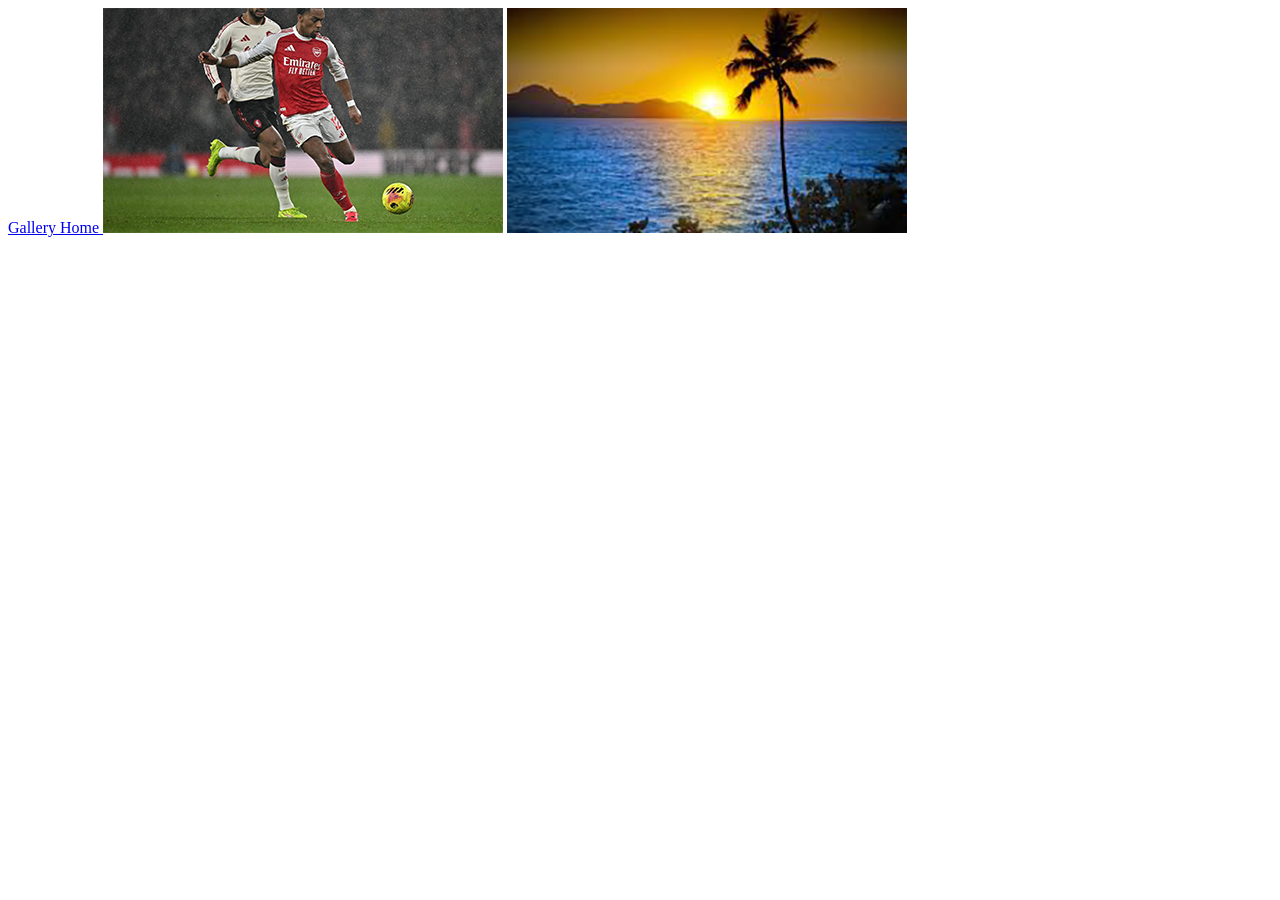
==== Gallery.html @ 50edd3f0 "Added a gallery page" ====
<!DOCTYPE html>
<html lang=en> 
<head>
  <title>My cool page</title>
  <link href="styles.css" rel="stylesheet">
</head>
<body>

    <a href="gallery.html"> Gallery </a>
    <a href="index.html"> Home </a>
    
  

    <img src="timber2.jpg" alt="football">
    <img src="fiji2.jpg" alt="fiji">
</html>
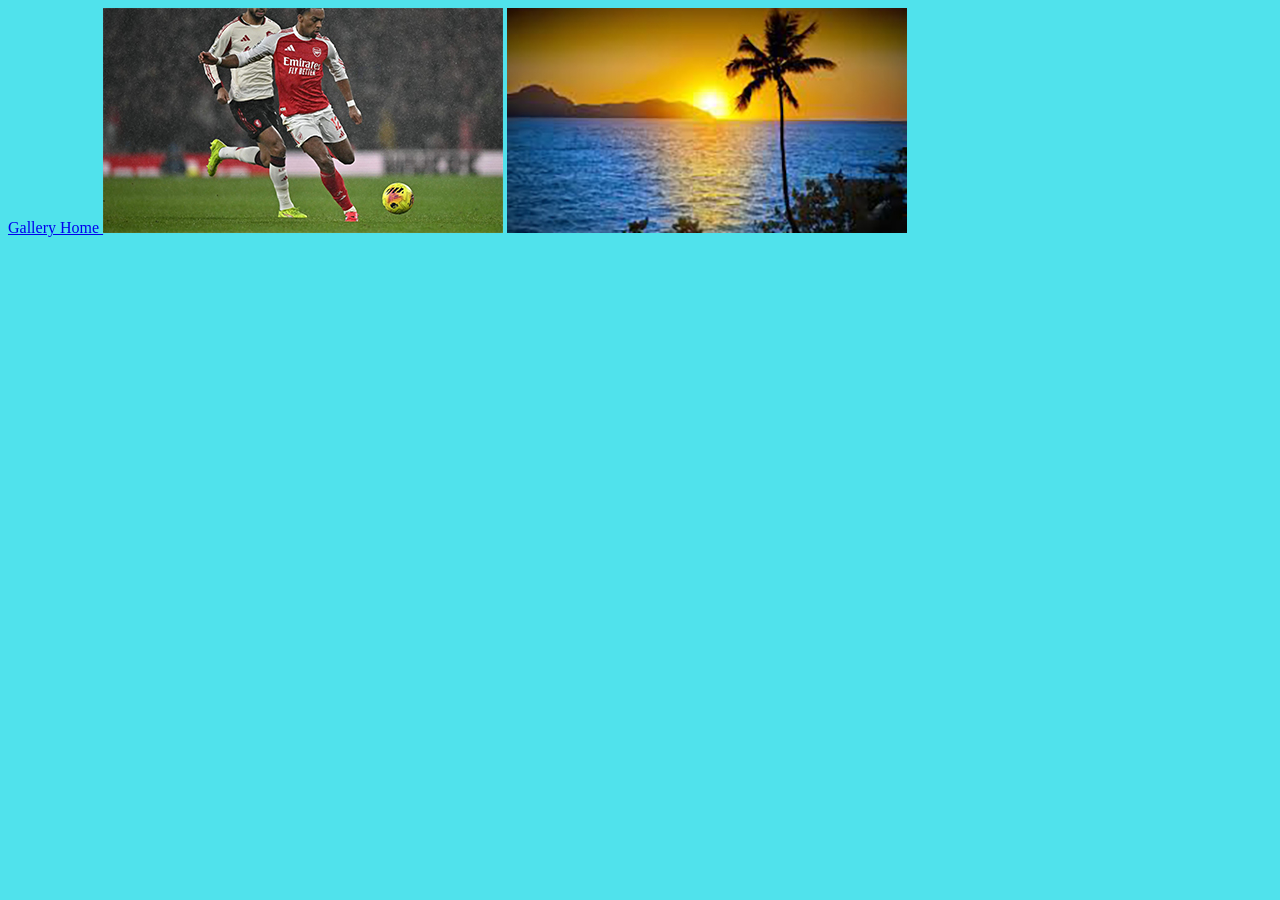
==== commit c8d59837: "helloo" ====
--- a/Gallery.html
+++ b/Gallery.html
@@ -3,6 +3,7 @@
 <head>
   <title>My cool page</title>
   <link href="styles.css" rel="stylesheet">
+  <link rel="stylesheet" href="style.css">
 </head>
 <body>
 
--- a/style.css
+++ b/style.css
@@ -0,0 +1,6 @@
+html, body {
+    background-color: rgb(80, 226, 236);
+  }
+  h1 {
+    background-color: rgb(222, 231, 208);
+  }
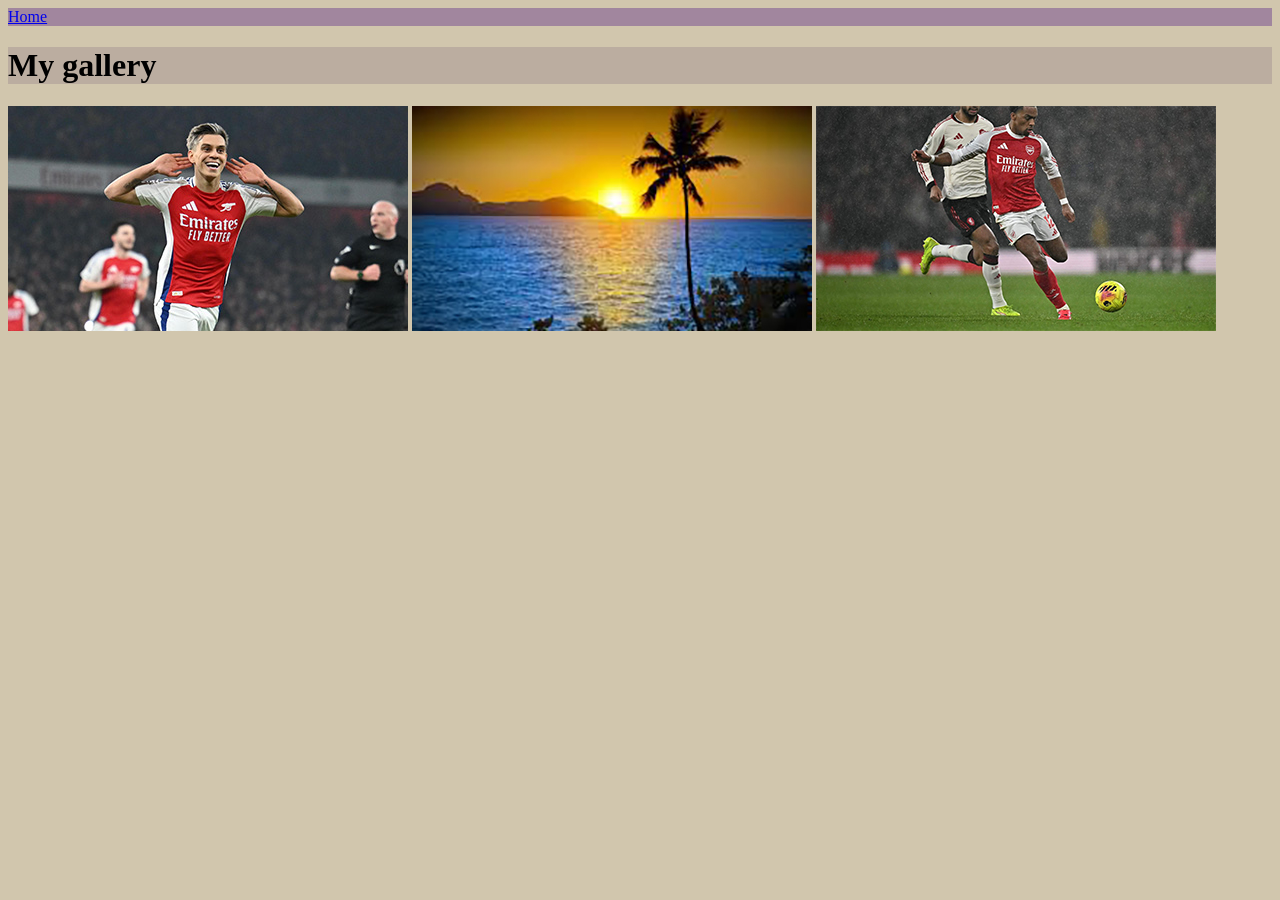
==== commit e31ef9a1: "Added more css and an image" ====
--- a/Gallery.html
+++ b/Gallery.html
@@ -7,11 +7,18 @@
 </head>
 <body>
 
-    <a href="gallery.html"> Gallery </a>
+  <nav>
     <a href="index.html"> Home </a>
-    
+  </nav>  
   
+  <h1>My gallery</h1>
 
+  
+  
+<main>
+  <img src="trossard3.jpg" alt="arsenal">
+  <img src="fiji2.jpg" alt="fiji">
     <img src="timber2.jpg" alt="football">
-    <img src="fiji2.jpg" alt="fiji">
+   
+  </main>
 </html>
--- a/style.css
+++ b/style.css
@@ -1,6 +1,14 @@
 html, body {
-    background-color: rgb(80, 226, 236);
+    background-color: #D1C6AD;
   }
   h1 {
-    background-color: rgb(222, 231, 208);
+    background-color: #BBADA0;
+  }
+
+  h2 {
+    background-color: #BBADA0;
+  }
+
+  nav {
+    background-color: #A1869E;
   }
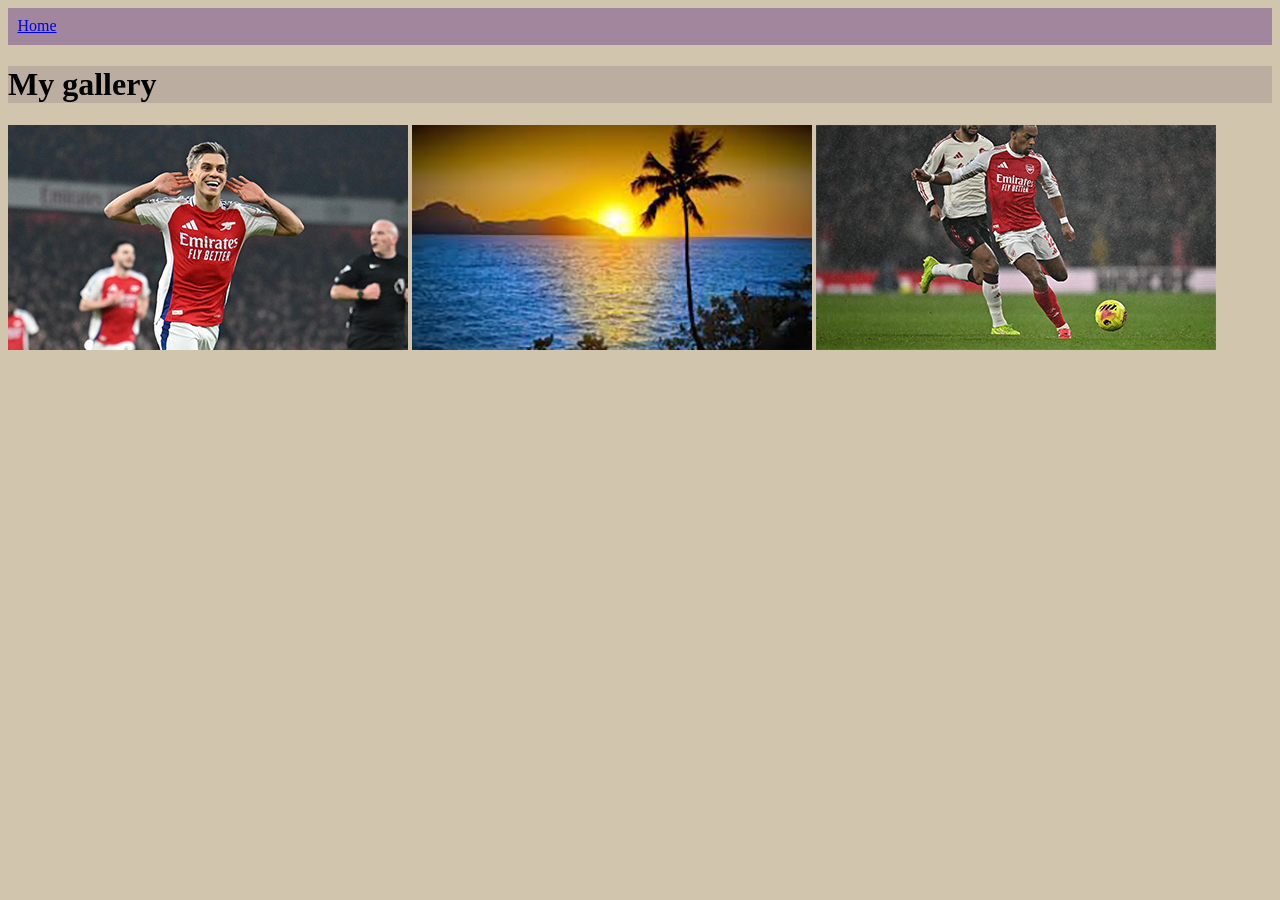
==== commit de246a18: "Added icon and nav width" ====
--- a/Gallery.html
+++ b/Gallery.html
@@ -4,6 +4,7 @@
   <title>My cool page</title>
   <link href="styles.css" rel="stylesheet">
   <link rel="stylesheet" href="style.css">
+  <link rel="icon" type="image/png" href="favicon2.png">
 </head>
 <body>
 
--- a/style.css
+++ b/style.css
@@ -3,6 +3,10 @@
   }
   h1 {
     background-color: #BBADA0;
+    border: 0.1cm;
+    border:#080608;
+  
+
   }
 
   h2 {
@@ -11,4 +15,5 @@
 
   nav {
     background-color: #A1869E;
+    padding: 0.25cm;
   }
